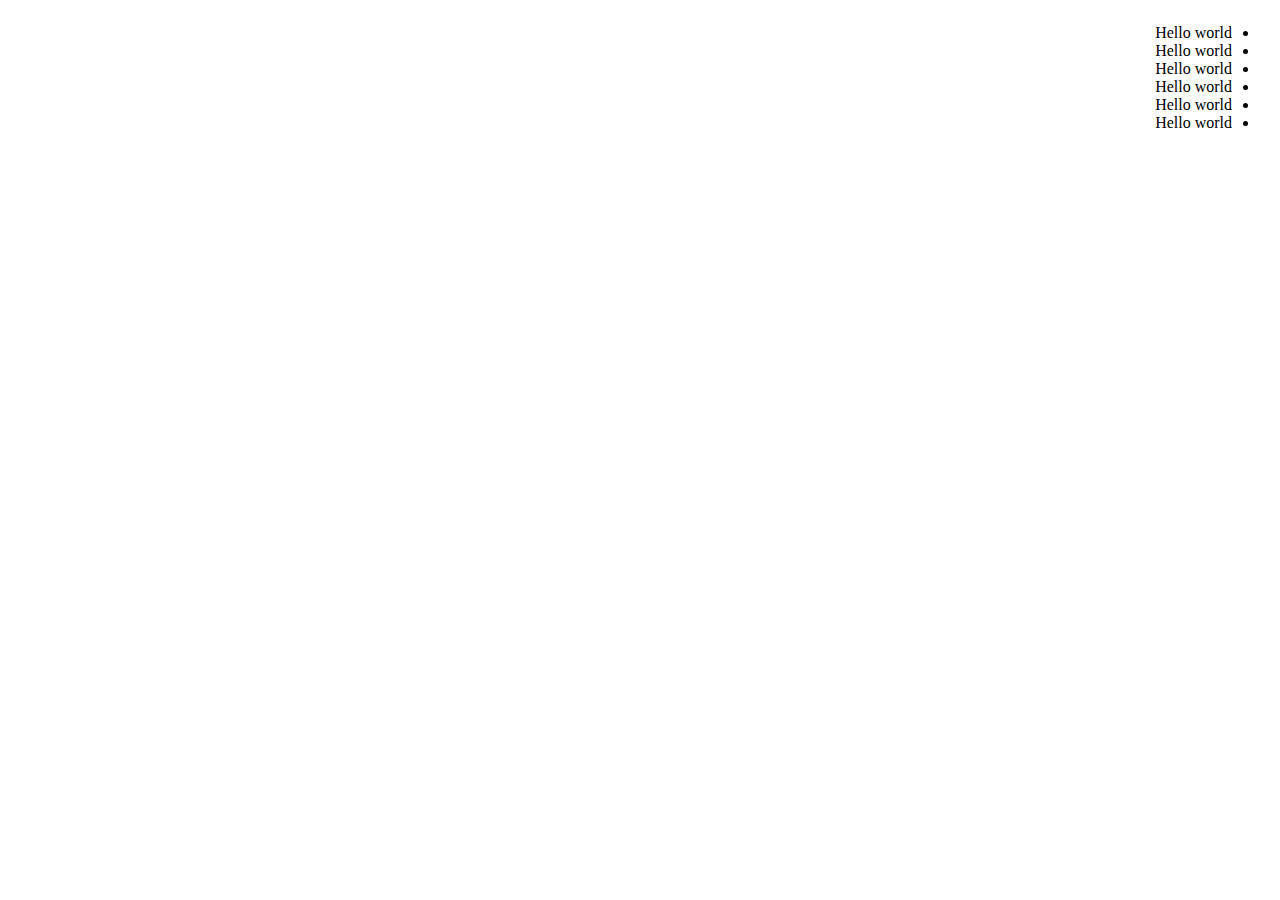
==== app/index.html @ ebf66773 "Project is started" ====
<!doctype html>
<html lang="fa" dir="rtl">
<head>
    <!-- Required meta tags -->
    <meta charset="utf-8">
    <title>یادگیری فرانت</title>
    <meta name="viewport" content="width=device-width, initial-scale=1">

    <!-- Bootstrap CSS -->
    <link rel="stylesheet" href="css/bootstrap.rtl.min.css">

    <!-- Style css-->
    <link rel="stylesheet" href="css/style.css">
</head>
<body>

<div class="container">
    <div class="wrapper">
        <nav>
            <ul>
                <li>Hello world</li>
                <li>Hello world</li>
                <li>Hello world</li>
                <li>Hello world</li>
                <li>Hello world</li>
                <li>Hello world</li>
            </ul>
        </nav>
    </div>
</div>











    <!--================================================================
                                Scripts
    =================================================================-->
    <script src="https://ajax.googleapis.com/ajax/libs/jquery/3.5.1/jquery.min.js"></script>
    <script src="js/dist/bootstrap.bundle.min.js"></script>
    <script src="js/dist/scripts.js"></script>
    <script src="http://localhost:35729/livereload.js"></script>
</body>
</html>
---- app/css/style.css ----
@charset "UTF-8";
/**
*
*	Name:			DANA Fonts
*	Version:			3.0
*	Author:			Moslem Ebrahimi (moslemebrahimi.com)
*	Created on:		nov 12, 2021
*	Updated on:		nov 12, 2021
*	Website:			http://fontiran.com
*	Copyright:		Commercial/Proprietary Software
--------------------------------------------------------------------------------------
فونت دانا یک نرم افزار مالکیتی محسوب می شود. جهت آگاهی از قوانین استفاده از این فونت ها لطفا به وب سایت (فونت ایران دات کام) مراجعه نمایید
--------------------------------------------------------------------------------------
DANA fonts are considered a proprietary software. To gain information about the laws regarding the use of these fonts, please visit www.fontiran.com 
--------------------------------------------------------------------------------------
This set of fonts are used in this project under the license: (.....)
------------------------------------------------------------------------------------- fonts/-
*	
**/
@font-face {
  font-family: dana;
  font-style: normal;
  font-weight: 10;
  src: url("../fonts/woff2/Dana-Hairline.woff2") format("woff2"), url("../fonts/woff/Dana-Hairline.woff") format("woff");
  /* FF3.6+, IE9, Chrome6+, Saf5.1+*/
}
@font-face {
  font-family: dana;
  font-style: normal;
  font-weight: 100;
  src: url("../fonts/woff2/Dana-Thin.woff2") format("woff2"), url("../fonts/woff/Dana-Thin.woff") format("woff");
  /* FF3.6+, IE9, Chrome6+, Saf5.1+*/
}
@font-face {
  font-family: dana;
  font-style: normal;
  font-weight: 200;
  src: url("../fonts/woff2/Dana-UltraLight.woff2") format("woff2"), url("../fonts/woff/Dana-UltraLight.woff") format("woff");
  /* FF3.6+, IE9, Chrome6+, Saf5.1+*/
}
@font-face {
  font-family: dana;
  font-style: normal;
  font-weight: 300;
  src: url("../fonts/woff2/Dana-Light.woff2") format("woff2"), url("../fonts/woff/Dana-Light.woff") format("woff");
  /* FF3.6+, IE9, Chrome6+, Saf5.1+*/
}
@font-face {
  font-family: dana;
  font-style: normal;
  font-weight: 500;
  src: url("../fonts/woff2/Dana-Medium.woff2") format("woff2"), url("../fonts/woff/Dana-Medium.woff") format("woff");
  /* FF3.6+, IE9, Chrome6+, Saf5.1+*/
}
@font-face {
  font-family: dana;
  font-style: normal;
  font-weight: 600;
  src: url("../fonts/woff2/Dana-DemiBold.woff2") format("woff2"), url("../fonts/woff/Dana-DemiBold.woff") format("woff");
  /* FF3.6+, IE9, Chrome6+, Saf5.1+*/
}
@font-face {
  font-family: dana;
  font-style: normal;
  font-weight: 800;
  src: url("../fonts/woff2/Dana-ExtraBold.woff2") format("woff2"), url("../fonts/woff/Dana-ExtraBold.woff") format("woff");
  /* FF3.6+, IE9, Chrome6+, Saf5.1+*/
}
@font-face {
  font-family: dana;
  font-style: normal;
  font-weight: 900;
  src: url("../fonts/woff2/Dana-Black.woff2") format("woff2"), url("../fonts/woff/Dana-Black.woff") format("woff");
  /* FF3.6+, IE9, Chrome6+, Saf5.1+*/
}
@font-face {
  font-family: dana;
  font-style: normal;
  font-weight: bold;
  src: url("../fonts/woff2/Dana-ExtraBold.woff2") format("woff2"), url("../fonts/woff/Dana-ExtraBold.woff") format("woff");
  /* FF3.6+, IE9, Chrome6+, Saf5.1+*/
}
@font-face {
  font-family: dana;
  font-style: normal;
  font-weight: normal;
  src: url("../fonts/woff2/Dana-Regular.woff2") format("woff2"), url("../fonts/woff/Dana-Regular.woff") format("woff");
  /* FF3.6+, IE9, Chrome6+, Saf5.1+*/
}
/*=====================================
                Content
=====================================*/
body {
  font-family: dana !important;
  -moz-font-feature-settings: "ss02";
  -webkit-font-feature-settings: "ss02";
  font-feature-settings: "ss02";
}

h1, h2, h3, h4, h5, h6, input, textarea, button, a {
  font-family: dana !important;
  -moz-font-feature-settings: "ss02";
  -webkit-font-feature-settings: "ss02";
  font-feature-settings: "ss02";
}

p {
  margin: 0 !important;
  padding: 0;
}

.wrapper {
  height: 700px;
  display: grid;
  grid-template: repeat(3, 1fr)/repeat(3, 1fr);
  grid-gap: 1rem;
}
.wrapper .item {
  line-height: 5;
  text-align: center;
  border: 1px solid #323539;
  color: white;
  background-color: brown;
  font-size: 2rem;
}
.wrapper .item-focus {
  grid-area: 3/3/4/4;
}
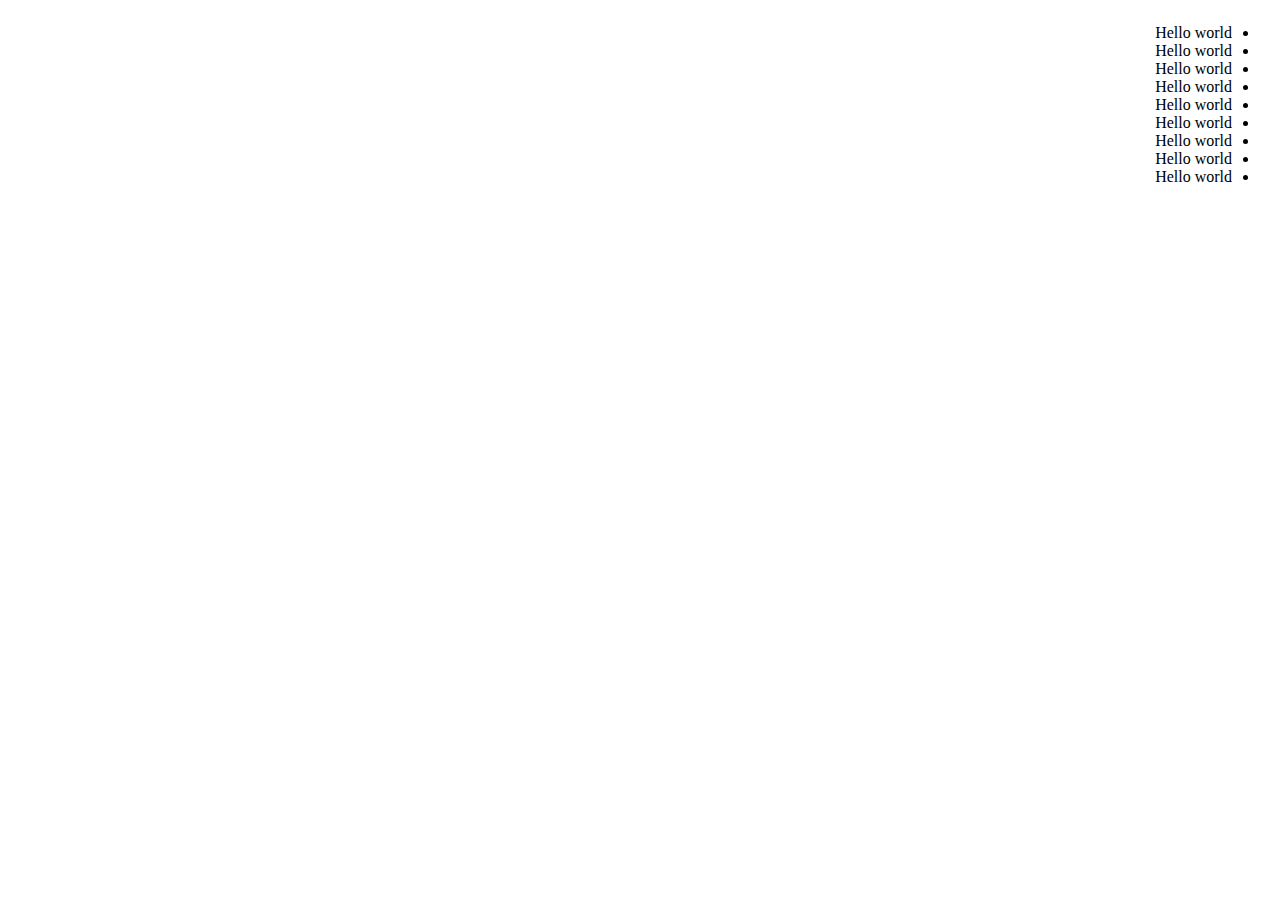
==== commit f539c7b2: "add new js file" ====
--- a/app/index.html
+++ b/app/index.html
@@ -18,6 +18,9 @@
     <div class="wrapper">
         <nav>
             <ul>
+                <li>Hello world</li>
+                <li>Hello world</li>
+                <li>Hello world</li>
                 <li>Hello world</li>
                 <li>Hello world</li>
                 <li>Hello world</li>
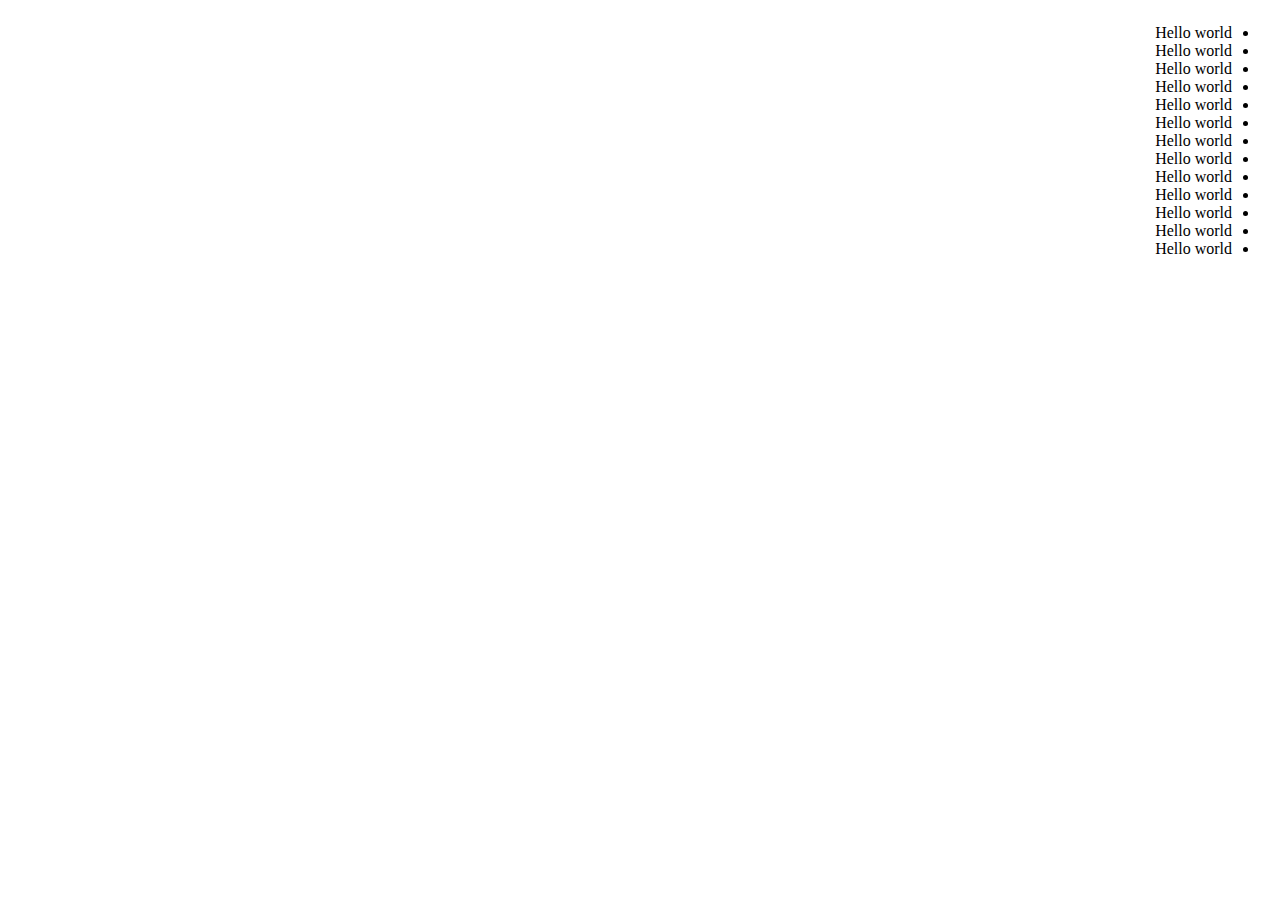
==== commit 775dc981: "change html" ====
--- a/app/index.html
+++ b/app/index.html
@@ -18,6 +18,10 @@
     <div class="wrapper">
         <nav>
             <ul>
+                <li>Hello world</li>
+                <li>Hello world</li>
+                <li>Hello world</li>
+                <li>Hello world</li>
                 <li>Hello world</li>
                 <li>Hello world</li>
                 <li>Hello world</li>
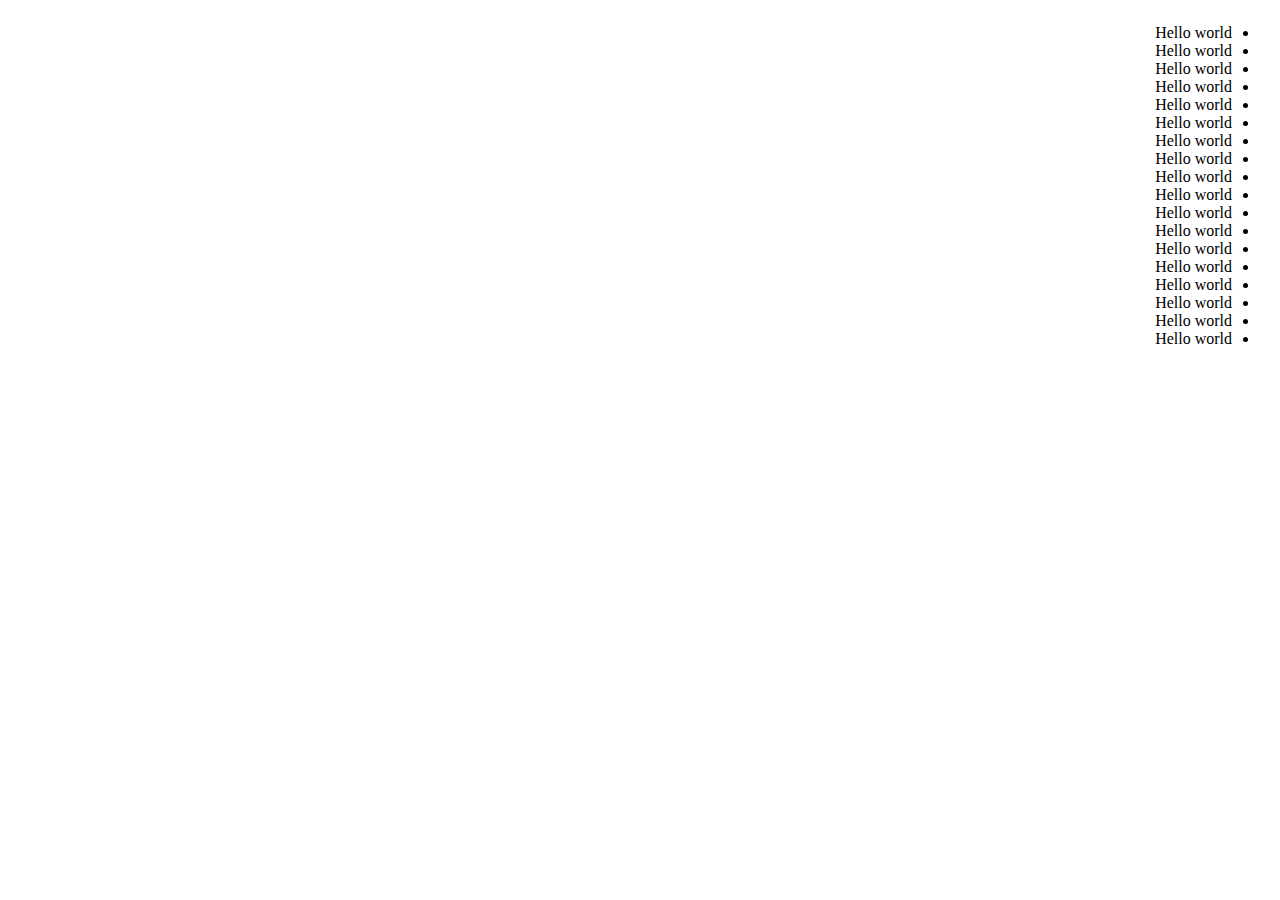
==== commit 91fc31b2: "change html 2" ====
--- a/app/index.html
+++ b/app/index.html
@@ -18,6 +18,11 @@
     <div class="wrapper">
         <nav>
             <ul>
+                <li>Hello world</li>
+                <li>Hello world</li>
+                <li>Hello world</li>
+                <li>Hello world</li>
+                <li>Hello world</li>
                 <li>Hello world</li>
                 <li>Hello world</li>
                 <li>Hello world</li>
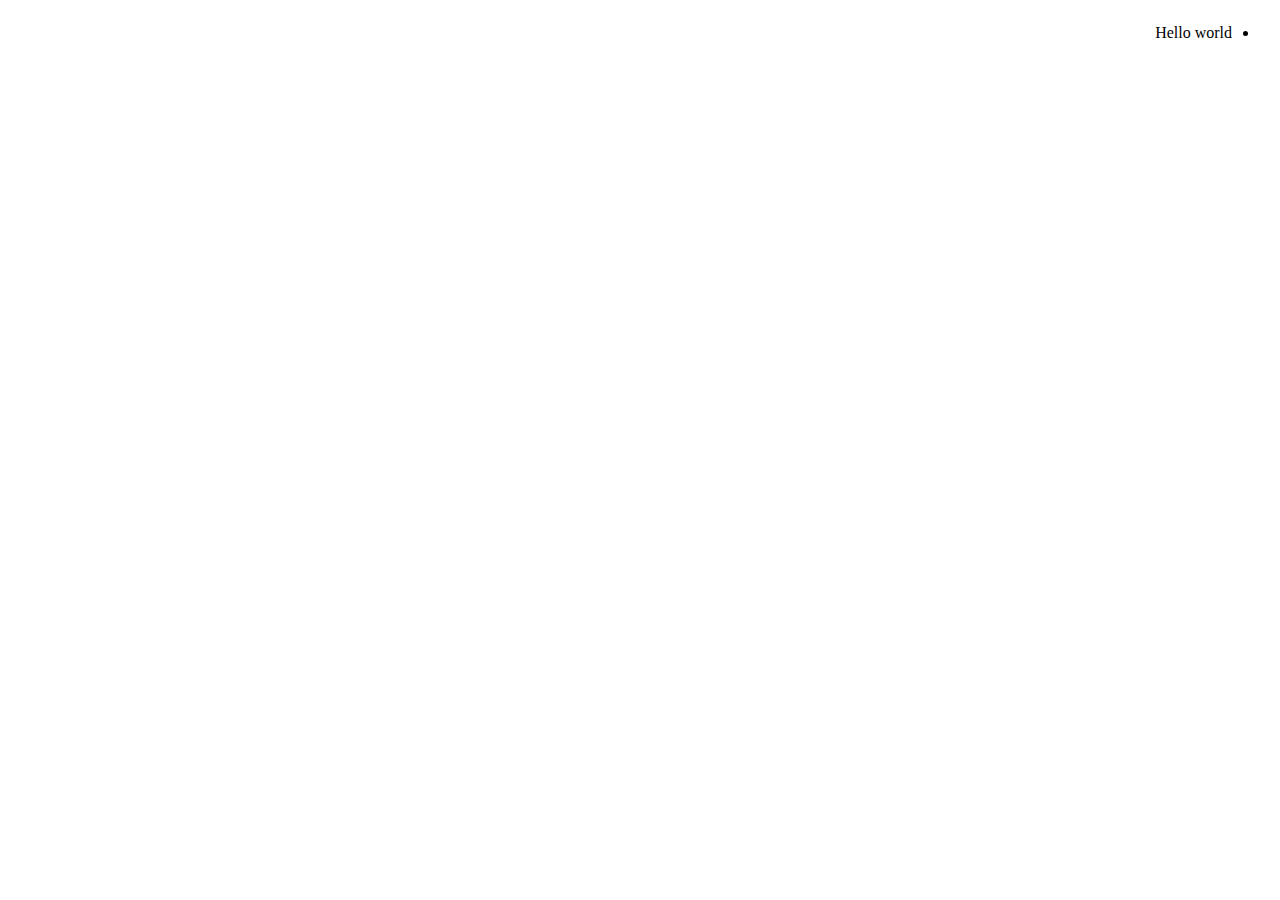
==== commit 467d5765: "update index.html" ====
--- a/app/index.html
+++ b/app/index.html
@@ -18,23 +18,6 @@
     <div class="wrapper">
         <nav>
             <ul>
-                <li>Hello world</li>
-                <li>Hello world</li>
-                <li>Hello world</li>
-                <li>Hello world</li>
-                <li>Hello world</li>
-                <li>Hello world</li>
-                <li>Hello world</li>
-                <li>Hello world</li>
-                <li>Hello world</li>
-                <li>Hello world</li>
-                <li>Hello world</li>
-                <li>Hello world</li>
-                <li>Hello world</li>
-                <li>Hello world</li>
-                <li>Hello world</li>
-                <li>Hello world</li>
-                <li>Hello world</li>
                 <li>Hello world</li>
             </ul>
         </nav>
@@ -59,4 +42,4 @@
     <script src="js/dist/scripts.js"></script>
     <script src="http://localhost:35729/livereload.js"></script>
 </body>
-</html>+</html>
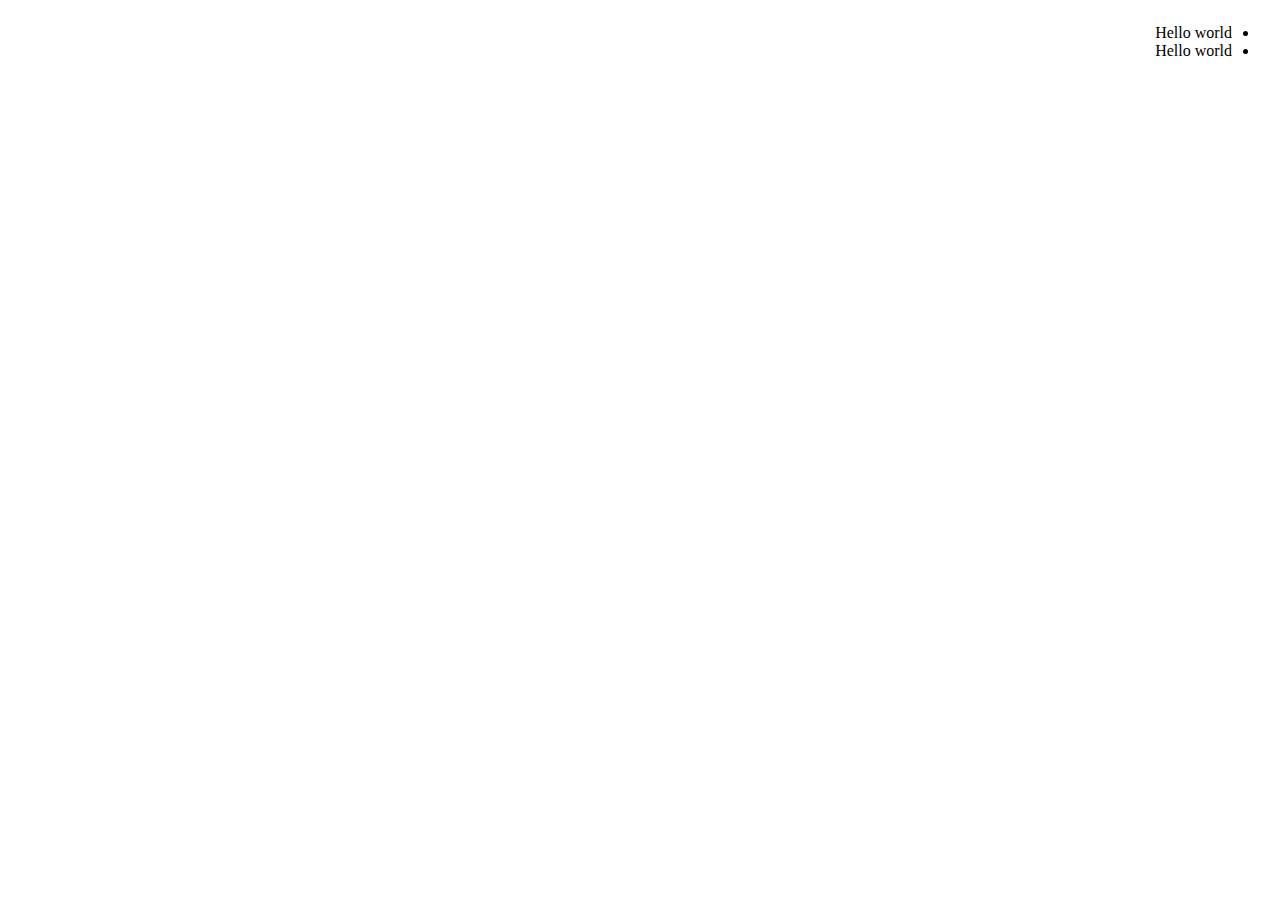
==== commit 324cf6e1: "change html" ====
--- a/app/index.html
+++ b/app/index.html
@@ -18,6 +18,7 @@
     <div class="wrapper">
         <nav>
             <ul>
+                <li>Hello world</li>
                 <li>Hello world</li>
             </ul>
         </nav>
